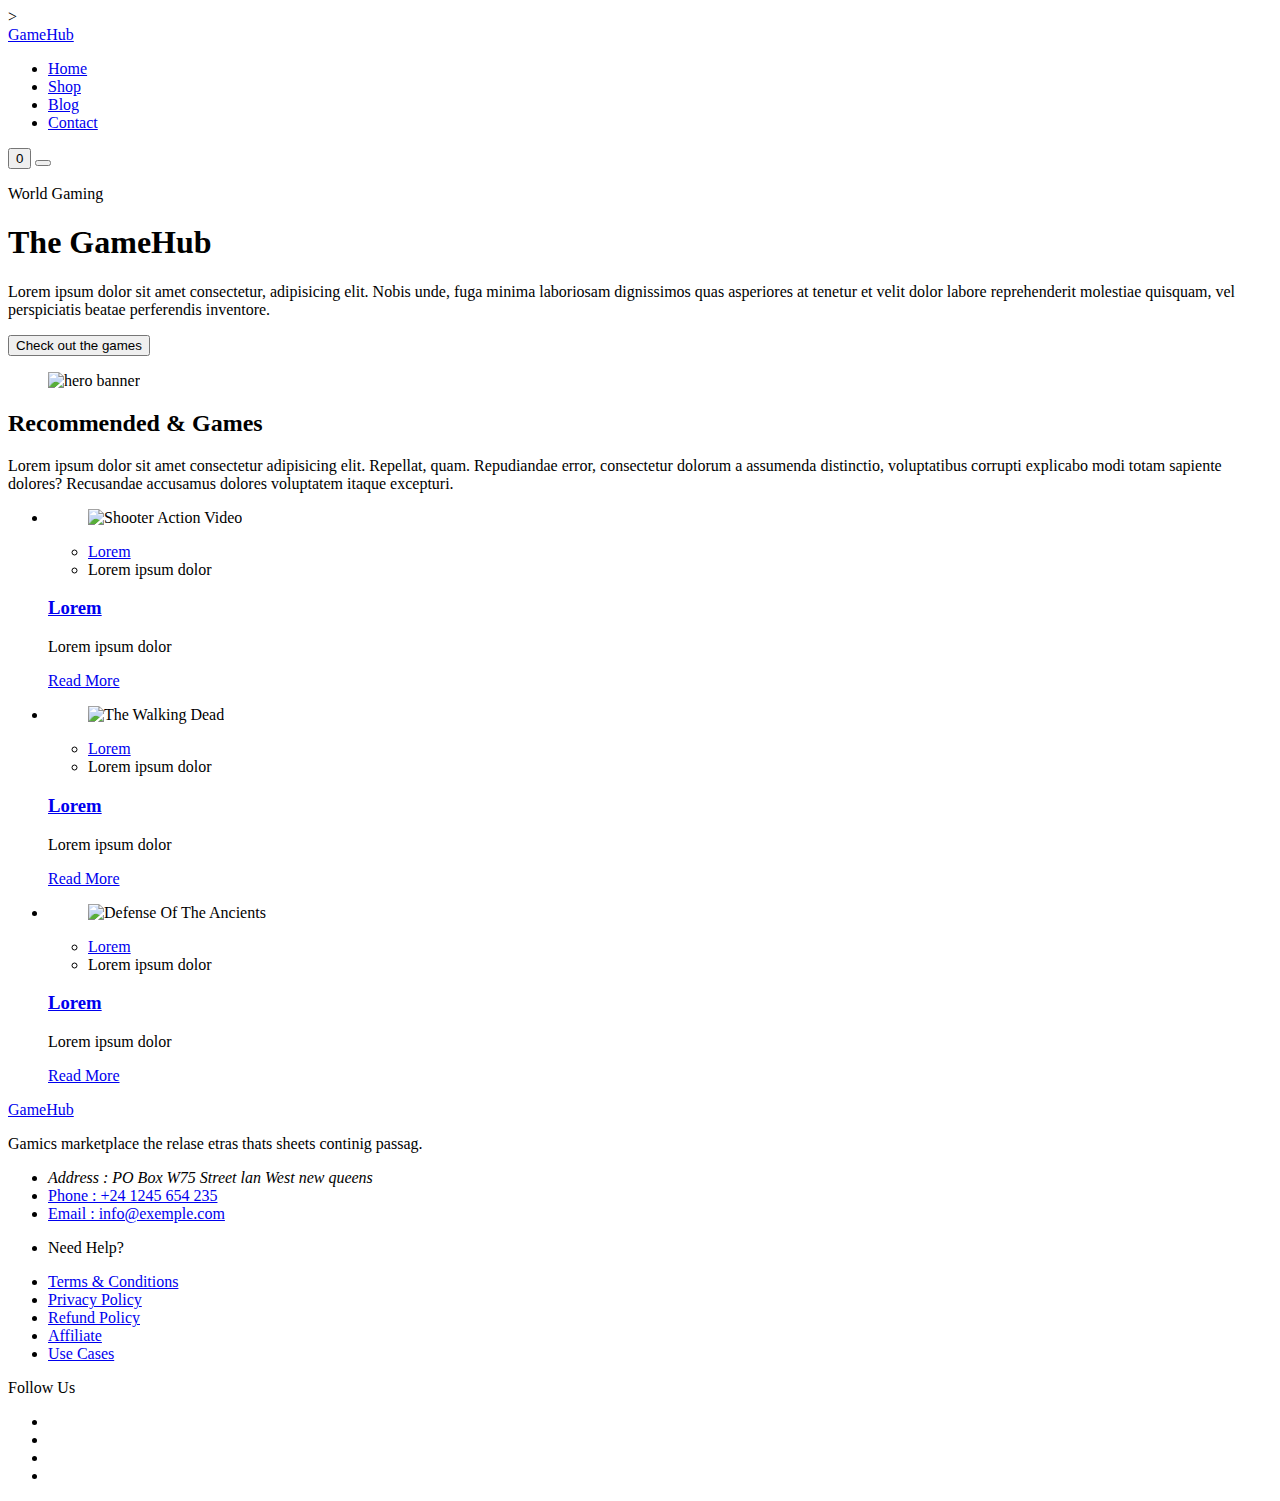
==== index.html @ 46654b39 "Add files via upload" ====
<!DOCTYPE html>
<html lang="en">

<head>
  <meta charset="UTF-8">
  <meta http-equiv="X-UA-Compatible" content="IE=edge">
  <meta name="viewport" content="width=device-width, initial-scale=1.0">
  <title>GameHub</title>>
  <link rel="shortcut icon" href="./favicon.svg" type="image/svg+xml">
  <link rel="stylesheet" href="./assets/css/style.css">
  <link rel="preconnect" href="https://fonts.googleapis.com">
  <link rel="preconnect" href="https://fonts.gstatic.com" crossorigin>
  <link
    href="https://fonts.googleapis.com/css2?family=Oxanium:wght@600;700;800&family=Poppins:wght@400;500;600;700;800;900&display=swap"
    rel="stylesheet">
</head>

<body id="top">
  <header class="header">
    <div class="header-bottom skewBg" data-header>
      <div class="container">

        <a href="#" class="logo">GameHub</a>

        <nav class="navbar" data-navbar>
          <ul class="navbar-list">

            <li class="navbar-item">
              <a href="#home" class="navbar-link skewBg" data-nav-link>Home</a>
            </li>

            <li class="navbar-item">
              <a href="product.html" class="navbar-link skewBg" data-nav-link>Shop</a>
            </li>

            <li class="navbar-item">
              <a href="#blog" class="navbar-link skewBg" data-nav-link>Blog</a>
            </li>

            <li class="navbar-item">
              <a href="contact.html" class="navbar-link skewBg" data-nav-link>Contact</a>
            </li>

          </ul>
        </nav>

        <div class="header-actions">

          <button class="cart-btn" aria-label="cart">
            <ion-icon name="cart"></ion-icon>

            <span class="cart-badge">0</span>
          </button>

          <button class="nav-toggle-btn" aria-label="toggle menu" data-nav-toggler>
            <ion-icon name="menu-outline" class="menu"></ion-icon>
            <ion-icon name="close-outline" class="close"></ion-icon>
          </button>

        </div>

      </div>
    </div>

  </header>


  <main>
    <article>

      <section class="section hero" id="home" aria-label="home"
        style="background-image: url('/assets/image/bg.jpg')">
        <div class="container">

          <div class="hero-content">

            <p class="hero-subtitle">World Gaming</p>

            <h1 class="h1 hero-title">
              The <span class="span">Game</span>Hub
            </h1>

            <p class="hero-text">
              Lorem ipsum dolor sit amet consectetur, adipisicing elit. Nobis unde, fuga minima 
              laboriosam dignissimos quas asperiores at tenetur et velit dolor 
              labore reprehenderit molestiae quisquam, vel perspiciatis beatae perferendis inventore.
            </p>

            <button class="btn skewBg">Check out the games </button>

          </div>

          <figure class="hero-banner img-holder" style="--width: 700; --height: 700;">
            <img src="/assets/image/pacman-157940_1280.png" width="700" height="700" alt="hero banner" class="w-100">
          </figure>

        </div>
      </section>

      <div class="section-wrapper">

  
      <section class="section shop" id="shop" aria-label="shop"
        style="background-image: url('./assets/images/shop-bg.jpg')">
        <div class="container">

          <ul class="has-scrollbar"> </ul>
          <ul class="has-scrollbar"> </ul>

        </div>
      </section>



      <section class="section blog" id="blog" aria-label="blog">
        <div class="container">

          <h2 class="h2 section-title">
            Recommended & <span class="span">Games</span>
          </h2>

          <p class="section-text">
            Lorem ipsum dolor sit amet consectetur adipisicing elit. Repellat, quam. Repudiandae error, consectetur dolorum a assumenda distinctio, voluptatibus corrupti explicabo modi totam sapiente dolores? Recusandae accusamus dolores voluptatem itaque excepturi.
          </p>

          <ul class="blog-list">

            <li>
              <div class="blog-card">

                <figure class="card-banner img-holder" style="--width: 400; --height: 290;">
                  <img src="/assets/image/bg.jpg" width="400" height="290" loading="lazy"
                    alt="Shooter Action Video" class="img-cover">
                </figure>

                <div class="card-content">

                  <ul class="card-meta-list">

                    <li class="card-meta-item">
                      <ion-icon name="person-outline"></ion-icon>

                      <a href="#" class="item-text">Lorem</a>
                    </li>

                    <li class="card-meta-item">
                      <ion-icon name="calendar-outline"></ion-icon>

                      <time datetime="2022-09-19" class="item-text">Lorem ipsum dolor</time>
                    </li>

                  </ul>

                  <h3>
                    <a href="#" class="card-title">Lorem</a>
                  </h3>

                  <p class="card-text">
                    Lorem ipsum dolor
                  </p>

                  <a href="#" class="card-link">
                    <span class="span">Read More</span>

                    <ion-icon name="caret-forward"></ion-icon>
                  </a>

                </div>

              </div>
            </li>

            <li>
              <div class="blog-card">

                <figure class="card-banner img-holder" style="--width: 400; --height: 290;">
                  <img src="/assets/image/bg.jpg" width="400" height="290" loading="lazy" alt="The Walking Dead"
                    class="img-cover">
                </figure>

                <div class="card-content">

                  <ul class="card-meta-list">

                    <li class="card-meta-item">
                      <ion-icon name="person-outline"></ion-icon>

                      <a href="#" class="item-text">Lorem</a>
                    </li>

                    <li class="card-meta-item">
                      <ion-icon name="calendar-outline"></ion-icon>

                      <time datetime="2022-09-19" class="item-text">Lorem ipsum dolor</time>
                    </li>

                  </ul>

                  <h3>
                    <a href="#" class="card-title">Lorem</a>
                  </h3>

                  <p class="card-text">
                    Lorem ipsum dolor
                  </p>

                  <a href="#" class="card-link">
                    <span class="span">Read More</span>

                    <ion-icon name="caret-forward"></ion-icon>
                  </a>

                </div>

              </div>
            </li>

            <li>
              <div class="blog-card">

                <figure class="card-banner img-holder" style="--width: 400; --height: 290;">
                  <img src="/assets/image/bg.jpg" width="400" height="290" loading="lazy"
                    alt="Defense Of The Ancients" class="img-cover">
                </figure>

                <div class="card-content">

                  <ul class="card-meta-list">

                    <li class="card-meta-item">
                      <ion-icon name="person-outline"></ion-icon>

                      <a href="#" class="item-text">Lorem</a>
                    </li>

                    <li class="card-meta-item">
                      <ion-icon name="calendar-outline"></ion-icon>

                      <time datetime="2022-09-19" class="item-text"> Lorem ipsum dolor</time>
                    </li>

                  </ul>

                  <h3>
                    <a href="#" class="card-title">Lorem</a>
                  </h3>

                  <p class="card-text">
                    Lorem ipsum dolor
                  </p>

                  <a href="#" class="card-link">
                    <span class="span">Read More</span>

                    <ion-icon name="caret-forward"></ion-icon>
                  </a>

                </div>

              </div>
            </li>

          </ul>

        </div>
      </section>

  </main>





  <!-- 
    - #FOOTER
  -->

  <footer class="footer">

    <div class="footer-top">
      <div class="container">

        <div class="footer-brand">

          <a href="#" class="logo">GameHub</a>

          <p class="footer-text">
            Gamics marketplace the relase etras thats sheets continig passag.
          </p>

          <ul class="contact-list">

            <li class="contact-item">
              <div class="contact-icon">
                <ion-icon name="location"></ion-icon>
              </div>

              <address class="item-text">
                Address : PO Box W75 Street lan West new queens
              </address>
            </li>

            <li class="contact-item">
              <div class="contact-icon">
                <ion-icon name="headset"></ion-icon>
              </div>

              <a href="tel:+241245654235" class="item-text">Phone : +24 1245 654 235</a>
            </li>

            <li class="contact-item">
              <div class="contact-icon">
                <ion-icon name="mail-open"></ion-icon>
              </div>

              <a href="mailto:info@exemple.com" class="item-text">Email : info@exemple.com</a>
            </li>

          </ul>

        </div>
        
        <ul class="footer-list">

          <li>
            <p class="footer-list-title">Need Help?</p>
          </li>

          <li>
            <a href="#" class="footer-link">Terms & Conditions</a>
          </li>

          <li>
            <a href="#" class="footer-link">Privacy Policy</a>
          </li>

          <li>
            <a href="#" class="footer-link">Refund Policy</a>
          </li>

          <li>
            <a href="#" class="footer-link">Affiliate</a>
          </li>

          <li>
            <a href="#" class="footer-link">Use Cases</a>
          </li>

        </ul>

        <div class="footer-wrapper">

          <div class="social-wrapper">

            <p class="footer-list-title">Follow Us</p>

            <ul class="social-list">

              <li>
                <a href="#" class="social-link" style="background-color: #3b5998">
                  <ion-icon name="logo-facebook"></ion-icon>
                </a>
              </li>

              <li>
                <a href="#" class="social-link" style="background-color: #55acee">
                  <ion-icon name="logo-twitter"></ion-icon>
                </a>
              </li>

              <li>
                <a href="#" class="social-link" style="background-color: #d71e18">
                  <ion-icon name="logo-pinterest"></ion-icon>
                </a>
              </li>

              <li>
                <a href="#" class="social-link" style="background-color: #1565c0">
                  <ion-icon name="logo-linkedin"></ion-icon>
                </a>
              </li>

            </ul>

          </div>

        </div>

      </div>
    </div>



  </footer>

</body>
<script src="/assets/js/dom.js"></script>
</html>
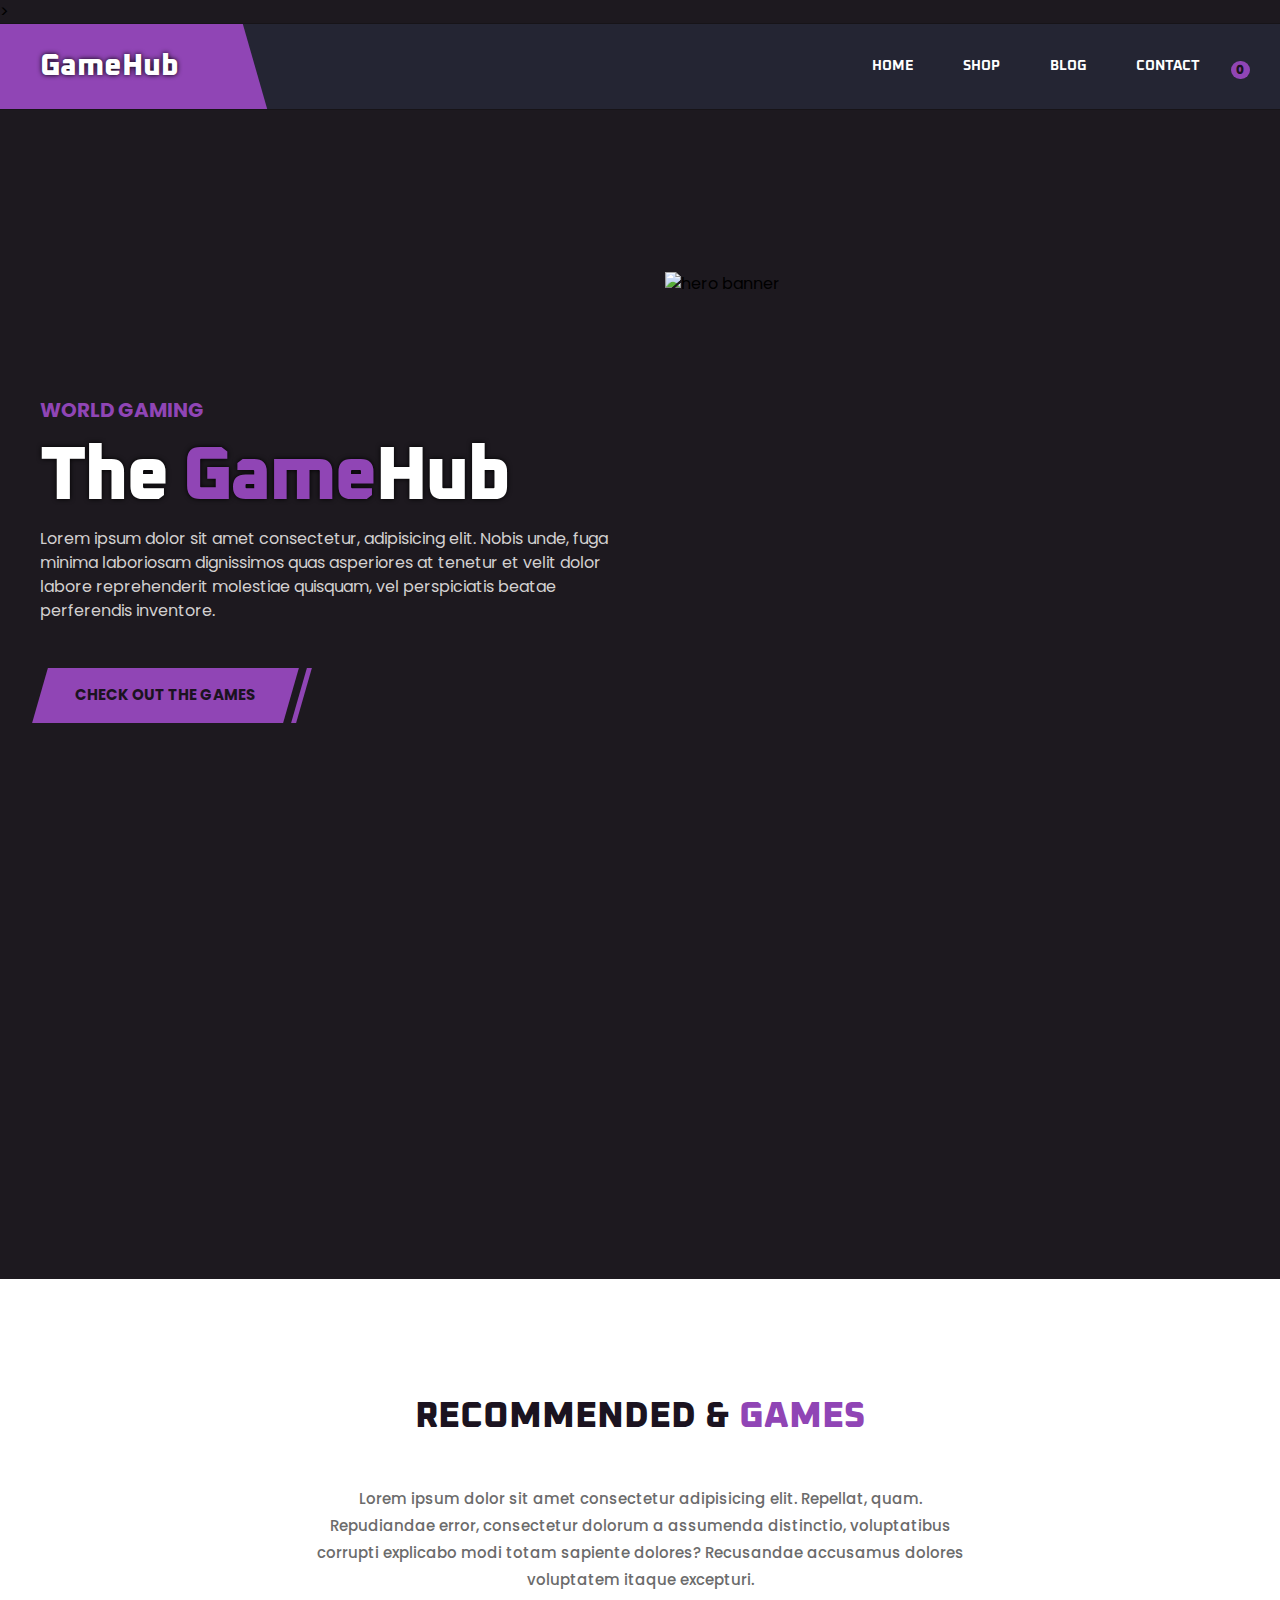
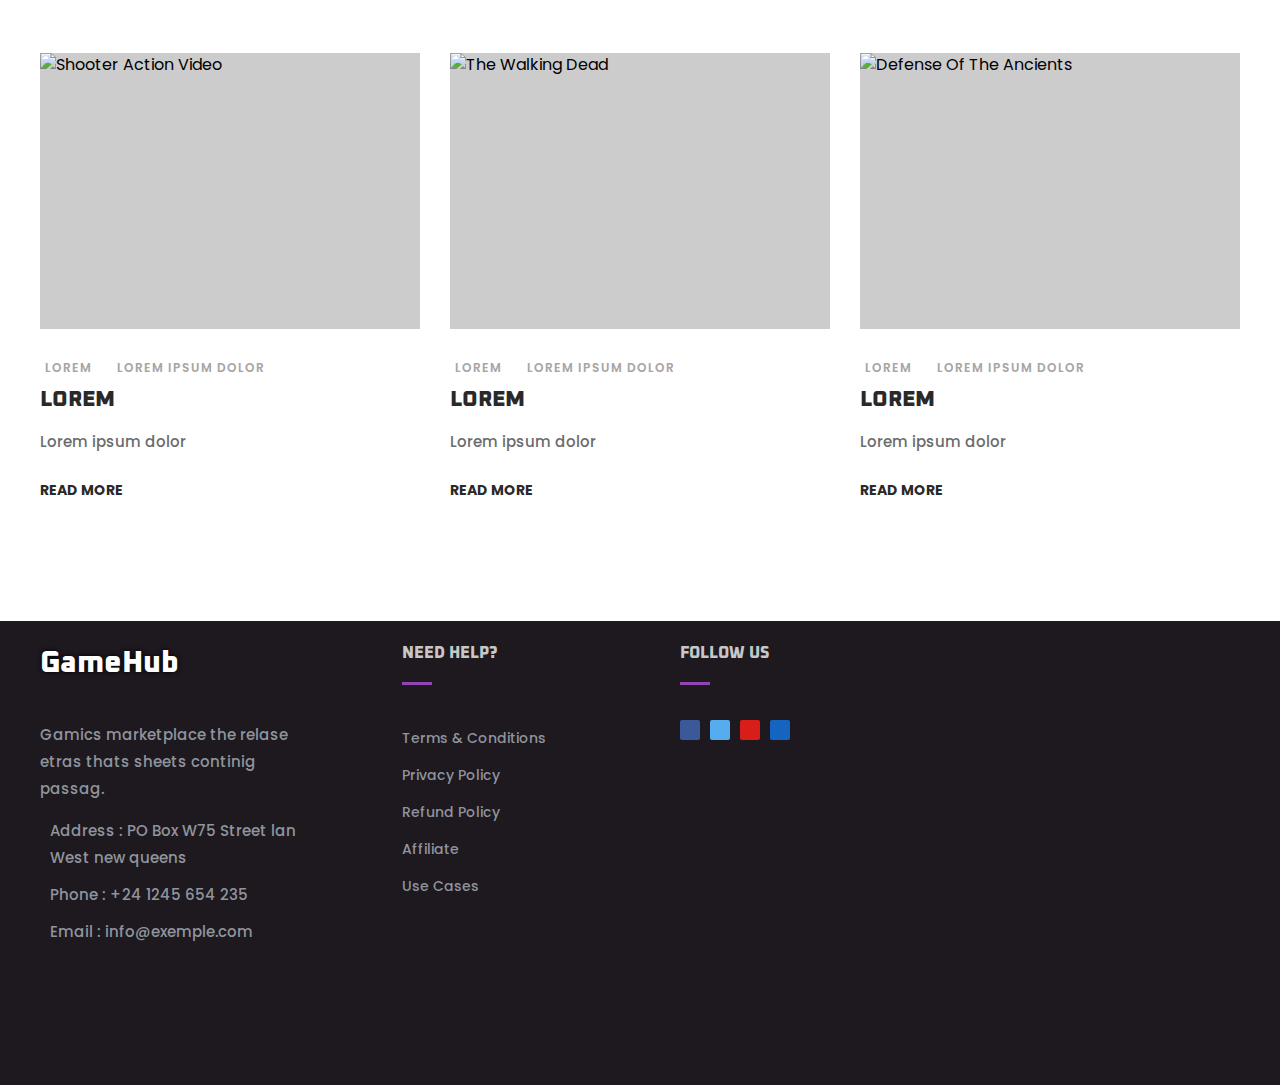
==== commit 609e793e: "Add files via upload" ====
--- a/index.html
+++ b/index.html
@@ -7,7 +7,7 @@
   <meta name="viewport" content="width=device-width, initial-scale=1.0">
   <title>GameHub</title>>
   <link rel="shortcut icon" href="./favicon.svg" type="image/svg+xml">
-  <link rel="stylesheet" href="./assets/css/style.css">
+  <link rel="stylesheet" href="style.css">
   <link rel="preconnect" href="https://fonts.googleapis.com">
   <link rel="preconnect" href="https://fonts.gstatic.com" crossorigin>
   <link
@@ -394,5 +394,5 @@
   </footer>
 
 </body>
-<script src="/assets/js/dom.js"></script>
+<script src="dom.js"></script>
 </html>--- a/style.css
+++ b/style.css
@@ -0,0 +1,1409 @@
+
+:root {
+
+  --rich-black-fogra-29_95: hsla(222, 18%, 11%, 0.95);
+  --raisin-black-1: hsl(0, 0%, 16%);
+  --raisin-black-2: hsl(236, 17%, 17%);
+  --raisin-black-3: hsl(280, 11%, 11%);
+  --raisin-black-4: hsl(280, 8%, 15%);
+  --english-violet: hsl(206, 26%, 42%);
+  --eerie-black-1: hsl(277, 25%, 10%);
+  --eerie-black-2: hsl(280, 7%, 8%);
+  --roman-silver: hsl(220, 6%, 59%);
+  --quick-silver: hsl(0, 1%, 65%);
+  --light-gray-1: hsl(0, 0%, 80%);
+  --light-gray-2: hsl(0, 2%, 82%);
+  --marigold_75: hsla(42, 99%, 46%, 0.75);
+  --xiketic_90: hsla(280, 37%, 8%, 0.9);
+  --cultured-2: hsl(0, 0%, 97%);
+  --marigold: hsl(280, 45%, 49%);
+  --platinum: hsl(0, 0%, 89%);
+  --dim-gray: hsl(0, 0%, 42%);
+  --white_15: hsla(0, 0%, 100%, 0.15);
+  --white_10: hsla(0, 0%, 100%, 0.1);
+  --xiketic: hsl(277, 25%, 10%);
+  --silver: hsl(0, 0%, 78%);
+  --white: hsl(0, 0%, 100%);
+  --jet: hsl(236, 13%, 23%);
+  --ff-oxanium: 'Oxanium';
+  --ff-poppins: 'Poppins', sans-serif;
+
+  --fs-1: 7rem;
+  --fs-2: 4.5rem;
+  --fs-3: 3.6rem;
+  --fs-4: 2.4rem;
+  --fs-5: 2.2rem;
+  --fs-6: 2rem;
+  --fs-7: 1.6rem;
+  --fs-8: 1.5rem;
+  --fs-9: 1.4rem;
+  --fs-10: 1.3rem;
+  --fs-11: 1.2rem;
+
+  --fw-500: 500;
+  --fw-600: 600;
+  --fw-700: 700;
+  --fw-800: 800;
+  --section-padding: 120px;
+  --gradient: radial-gradient(circle, hsl(250, 7%, 17%), hsl(250, 11%, 11%));
+  --shadow-1: 0px 2px 8px 0px hsla(0, 0%, 0%, 0.2),
+    inset 0px 2px 8px 0px hsla(0, 0%, 0%, 0.4);
+  --shadow-2: 0px 5px 10px 1px hsla(0, 0%, 0%, 0.4);
+  --shadow-3: 0px 5px 10px 1px hsla(219, 98%, 17%, 0.2);
+  --shadow-4: 0px 5px 10px 1px hsla(0, 0%, 0%, 0.15);
+  --transition: 0.25s ease;
+  --cubic-out: cubic-bezier(0.33, 0.85, 0.4, 0.96);
+
+}
+
+
+*,
+*::before,
+*::after {
+  margin: 0;
+  padding: 0;
+  box-sizing: border-box;
+}
+
+li { list-style: none; }
+
+a {
+  text-decoration: none;
+  color: inherit;
+}
+
+a,
+img,
+span,
+time,
+input,
+button,
+ion-icon { display: block; }
+
+img { height: auto; }
+
+input,
+button {
+  background: none;
+  border: none;
+  font: inherit;
+}
+
+input { width: 100%; }
+
+button { cursor: pointer; }
+
+ion-icon { pointer-events: none; }
+
+address { font-style: normal; }
+
+html {
+  font-family: var(--ff-poppins);
+  font-size: 10px;
+  scroll-behavior: smooth;
+}
+
+body {
+  background-color: var(--raisin-black-3);
+  font-size: 1.6rem;
+  line-height: 1.5;
+}
+
+:focus-visible { outline-offset: 4px; }
+
+
+/*-----------------------------------*\
+  #REUSED STYLE
+\*-----------------------------------*/
+
+.container { padding-inline: 15px; }
+
+.section { padding-block: var(--section-padding); }
+
+.h1,
+.h2,
+.h3 {
+  color: var(--white);
+  font-family: var(--ff-oxanium);
+  font-weight: var(--fw-800);
+  line-height: 1;
+}
+
+.h1 {
+  font-size: var(--fs-2);
+  letter-spacing: -3px;
+  text-shadow:0px 0px 5px black;
+}
+
+.h2 { font-size: var(--fs-3); }
+
+.h3 {
+  font-size: var(--fs-6);
+  text-transform: uppercase;
+}
+
+:is(.h1, .h2, .h3, .card-price) .span {
+  display: inline-block;
+  color: var(--marigold);
+}
+
+.btn {
+  margin-inline: auto;
+  color: var(--eerie-black-1);
+  font-size: var(--fs-8);
+  text-transform: uppercase;
+  font-weight: var(--fw-700);
+  min-height: 55px;
+  padding-inline: 35px;
+}
+
+.skewBg {
+  position: relative;
+  z-index: 1;
+}
+
+.skewBg::before {
+  content: "";
+  position: absolute;
+  inset: 0;
+  transform: skewX(var(--skewX, -16deg));
+  background-color: var(--bg, var(--marigold));
+  z-index: -1;
+}
+
+.btn::after {
+  content: "";
+  position: absolute;
+  top: 0;
+  bottom: 0;
+  left: calc(100% + 8px);
+  width: 5px;
+  transform: skewX(-16deg) translateX(var(--translateX, 0));
+  background-color: var(--marigold);
+  transition: var(--transition);
+}
+
+.btn:is(:hover, :focus)::after { --translateX: -13px; }
+
+.has-scrollbar {
+  display: flex;
+  gap: 30px;
+  overflow-x: auto;
+  padding-block-end: 30px;
+  scroll-snap-type: inline mandatory;
+}
+
+.has-scrollbar::-webkit-scrollbar { height: 10px; }
+
+.has-scrollbar::-webkit-scrollbar-track { outline: 3px solid var(--marigold); }
+
+.has-scrollbar::-webkit-scrollbar-thumb { background-color: var(--marigold); }
+
+.has-scrollbar::-webkit-scrollbar-button { width: calc(25% - 40px); }
+
+.section-subtitle,
+.section-title {
+  position: relative;
+  text-align: center;
+  text-transform: uppercase;
+}
+
+.section-subtitle {
+  color: var(--silver);
+  font-size: var(--fs-9);
+  font-weight: var(--fw-700);
+  margin-block-end: 10px;
+}
+
+.section-title::after {
+  content: url("../images/title-underline.png");
+  position: absolute;
+  top: 100%;
+  left: 50%;
+  transform: translateX(-50%);
+}
+
+.scrollbar-item {
+  min-width: 100%;
+  scroll-snap-align: start;
+}
+
+.card-banner { background-color: var(--light-gray-1); }
+
+.img-holder { aspect-ratio: var(--width) / var(--height); }
+
+.img-cover {
+  width: 100%;
+  height: 100%;
+  object-fit: cover;
+}
+
+.card-badge {
+  min-height: 30px;
+  color: var(--eerie-black-1);
+  font-size: var(--fs-11);
+  font-weight: var(--fw-700);
+  text-transform: uppercase;
+  max-width: max-content;
+  display: grid;
+  align-items: center;
+  padding-inline: 20px;
+}
+
+.card-badge::before { --skewX: -10deg; }
+
+.w-100 { width: 100%; }
+
+.section-text {
+  color: var(--color, var(--light-gray-1));
+  font-size: var(--fs-8);
+  font-weight: var(--fw-500);
+  max-width: 65ch;
+  margin-inline: auto;
+  text-align: center;
+  line-height: 1.8;
+}
+
+.header-top,
+.cart-btn,
+.header-bottom::before,
+.navbar-link::before { display: none; }
+
+.header {
+  position: relative;
+  min-height: 1px;
+}
+
+.header-bottom {
+  position: absolute;
+  top: calc(100% - 1px);
+  left: 0;
+  width: 100%;
+  background-color: var(--raisin-black-2);
+  padding-block: 20px;
+  z-index: 4;
+}
+
+.header-bottom.active {
+  position: fixed;
+  top: -85px;
+  animation: slideIn 0.5s var(--cubic-out) forwards;
+}
+
+@keyframes slideIn {
+  0% { transform: translateY(0); }
+  100% { transform: translateY(100%); }
+}
+
+.header-bottom .container {
+  display: flex;
+  justify-content: space-between;
+  align-items: center;
+}
+
+.logo {
+  color: var(--white);
+  font-family: var(--ff-oxanium);
+  font-size: 3rem;
+  font-weight: var(--fw-800);
+  text-shadow:0px 0px 5px black;
+}
+
+.header-actions {
+  display: flex;
+  align-items: center;
+  gap: 20px;
+}
+
+.search-btn {
+  color: var(--marigold);
+  padding: 13px;
+  box-shadow: var(--shadow-1);
+  border-radius: 4px;
+}
+
+.search-btn ion-icon { --ionicon-stroke-width: 80px; }
+
+.nav-toggle-btn {
+  color: var(--white);
+  font-size: 30px;
+  border: 1px solid var(--white);
+  padding: 4px;
+}
+
+.nav-toggle-btn.active .menu,
+.nav-toggle-btn .close { display: none; }
+
+.nav-toggle-btn .menu,
+.nav-toggle-btn.active .close { display: block; }
+
+.navbar {
+  background-color: var(--eerie-black-1);
+  color: var(--white);
+  position: absolute;
+  top: 100%;
+  right: 0;
+  width: 100%;
+  max-width: 350px;
+  visibility: hidden;
+  max-height: 0;
+  transition: 0.25s var(--cubic-out);
+  overflow: hidden;
+}
+
+.navbar.active {
+  visibility: visible;
+  max-height: 275px;
+  transition-duration: 0.5s;
+}
+
+.navbar-item:not(:last-child) { border-block-end: 1px solid var(--white_15); }
+
+.navbar-link {
+  padding: 10px 25px;
+  transition: var(--transition);
+}
+
+.navbar-link:is(:hover, :focus) { background-color: var(--white_10); }
+
+
+
+
+/*-----------------------------------*\
+  #HERO
+\*-----------------------------------*/
+
+.hero-banner { display: none; }
+
+.hero {
+  --section-padding: 60px;
+  margin-block-start: 84px;
+  background-repeat: no-repeat;
+  background-size: cover;
+  background-position: center;
+  text-align: center;
+  min-height: 100vh;
+  display: grid;
+  align-items: center;
+}
+
+.hero-subtitle {
+  color: var(--marigold);
+  font-size: var(--fs-6);
+  font-weight: var(--fw-700);
+  text-transform: uppercase;
+}
+
+.hero-title { margin-block: 15px 12px; }
+
+.hero-text {
+  color: var(--light-gray-2);
+  margin-block-end: 45px;
+}
+
+
+/*-----------------------------------*\
+  #BRAND
+\*-----------------------------------*/
+
+.brand {
+  --section-padding: 60px;
+  background-image: var(--gradient);
+}
+
+.brand .has-scrollbar { padding-block-end: 0; }
+
+.brand .has-scrollbar::-webkit-scrollbar { display: none; }
+
+.brand-item {
+  min-width: calc(50% - 10px);
+  scroll-snap-align: start;
+}
+
+.brand-item > img { margin-inline: auto; }
+
+
+
+
+/*-----------------------------------*\
+  #SHOP
+\*-----------------------------------*/
+
+.shop {
+  background-repeat: no-repeat;
+  background-position: center;
+  background-size: cover;
+}
+
+.shop .section-text { margin-block: 50px 60px; }
+
+.shop .has-scrollbar {
+  margin-inline: -15px;
+  padding-inline: 15px;
+  scroll-padding-inline-start: 15px;
+}
+
+.shop-card {
+  box-shadow: var(--shadow-4);
+  height: 100%;
+}
+
+.shop-card .card-content {
+  position: relative;
+  padding: 25px;
+  padding-block-start: 40px;
+}
+
+.shop-card .card-badge {
+  position: absolute;
+  top: 0;
+  left: 50%;
+  transform: translate(-50%, -50%);
+}
+
+.shop-card .h3 { font-size: var(--fs-7); }
+
+.shop-card .card-title {
+  transition: var(--transition);
+  margin-block-end: 10px;
+}
+
+.shop-card .card-title:is(:hover, :focus) { color: var(--marigold); }
+
+.shop-card .card-wrapper {
+  display: flex;
+  justify-content: space-between;
+  align-items: center;
+  color: var(--marigold);
+}
+
+.shop-card .card-price {
+  font-family: var(--ff-oxanium);
+  font-weight: var(--fw-800);
+}
+
+.shop-card .card-btn {
+  color: inherit;
+  font-size: 18px;
+  padding: 7px;
+  border: 1px solid var(--english-violet);
+  border-radius: 4px;
+  transition: var(--transition);
+}
+
+.shop-card .card-btn:is(:hover, :focus) {
+  background-color: var(--marigold);
+  color: var(--xiketic);
+  border-color: var(--marigold);
+}
+
+
+/*-----------------------------------*\
+  #BLOG
+\*-----------------------------------*/
+
+.blog { background-color: var(--white); }
+
+.blog .section-title { color: var(--xiketic); }
+
+.blog .section-text {
+  color: var(--dim-gray);
+  margin-block: 50px 60px;
+}
+
+.blog-list {
+  display: grid;
+  gap: 50px;
+}
+
+.blog-card .card-banner { margin-block-end: 30px; }
+
+.blog-card .card-meta-list {
+  display: flex;
+  align-items: center;
+  gap: 20px;
+}
+
+.blog-card .card-meta-item {
+  display: flex;
+  align-items: center;
+  gap: 5px;
+  color: var(--quick-silver);
+  font-size: var(--fs-11);
+  font-weight: var(--fw-600);
+  text-transform: uppercase;
+  letter-spacing: 1px;
+}
+
+.blog-card .card-meta-item ion-icon {
+  --ionicon-stroke-width: 50px;
+  color: var(--marigold);
+}
+
+.blog-card .card-meta-item a.item-text { transition: var(--transition); }
+
+.blog-card .card-meta-item a.item-text:is(:hover, :focus) { color: var(--marigold); }
+
+.blog-card .card-title {
+  color: var(--raisin-black-1);
+  font-size: var(--fs-5);
+  font-family: var(--ff-oxanium);
+  font-weight: var(--fw-800);
+  text-transform: uppercase;
+  line-height: 1.2;
+  margin-block: 10px 15px;
+  transition: var(--transition);
+}
+
+.blog-card .card-title:is(:hover, :focus) { color: var(--marigold); }
+
+.blog-card .card-text {
+  color: var(--dim-gray);
+  font-size: var(--fs-8);
+  font-weight: var(--fw-500);
+  line-height: 1.8;
+  margin-block-end: 25px;
+}
+
+.blog-card .card-link {
+  color: var(--raisin-black-1);
+  font-size: var(--fs-9);
+  font-weight: var(--fw-700);
+  text-transform: uppercase;
+  display: flex;
+  align-items: center;
+  gap: 4px;
+  transition: var(--transition);
+}
+
+.blog-card .card-link ion-icon,
+.blog-card .card-link:is(:hover, :focus) { color: var(--marigold); }
+
+
+
+/*-----------------------------------*\
+  #NEWSLETTER
+\*-----------------------------------*/
+
+.newsletter { margin-block-end: 80px; }
+
+.newsletter-card {
+  background-color: var(--raisin-black-3);
+  padding: 40px 15px;
+  margin-block-start: -55px;
+  border-radius: 80px;
+}
+
+.newsletter .h2 {
+  font-size: var(--fs-4);
+  text-transform: uppercase;
+  text-align: center;
+  margin-block-end: 30px;
+}
+
+.newsletter .input-wrapper {
+  max-width: 300px;
+  margin-inline: auto;
+  margin-block-end: 10px;
+}
+
+.newsletter .email-field {
+  font-size: var(--fs-9);
+  color: var(--white);
+  font-weight: var(--fw-500);
+  padding: 17px 45px;
+  padding-inline-end: 20px;
+  outline: none;
+}
+
+.newsletter .input-wrapper ion-icon {
+  position: absolute;
+  top: 50%;
+  transform: translateY(-50%);
+  left: 20px;
+  color: var(--marigold);
+  --ionicon-stroke-width: 50px;
+}
+
+.newsletter .input-wrapper::before {
+  --bg: var(--raisin-black-4);
+  --skewX: -20deg;
+}
+
+.newsletter-btn {
+  font-size: var(--fs-9);
+  display: flex;
+  align-items: center;
+  gap: 5px;
+  padding-inline: 20px;
+  transition: var(--transition);
+}
+
+.newsletter-btn::after { display: none; }
+
+.newsletter-btn::before {
+  --skewX: -20deg;
+  transition: var(--transition);
+}
+
+.newsletter-btn:is(:hover, :focus) { color: var(--marigold); }
+
+.newsletter-btn:is(:hover, :focus)::before { background-color: var(--white); }
+
+
+
+
+
+/*-----------------------------------*\
+  #FOOTER
+\*-----------------------------------*/
+
+.footer { color: var(--roman-silver); padding:20px;}
+
+.footer-top { padding-block-end: var(--section-padding); }
+
+.footer-top .container {
+  display: grid;
+  gap: 50px;
+}
+
+.footer .logo { margin-block-end: 35px; }
+
+.footer-text,
+.footer .contact-item {
+  font-size: var(--fs-8);
+  font-weight: var(--fw-500);
+  line-height: 1.8;
+}
+
+.footer-text { margin-block-end: 15px; }
+
+.contact-item:not(:last-child) { margin-block-end: 10px; }
+
+.contact-item {
+  display: flex;
+  align-items: flex-start;
+  gap: 10px;
+}
+
+.contact-icon {
+  margin-block-start: 3px;
+  font-size: 17px;
+}
+
+.footer-list-title {
+  position: relative;
+  color: var(--silver);
+  font-family: var(--ff-oxanium);
+  text-transform: uppercase;
+  font-weight: var(--fw-800);
+  padding-block-end: 20px;
+  margin-block-end: 35px;
+}
+
+.footer-list-title::after {
+  content: "";
+  position: absolute;
+  bottom: 0;
+  left: 0;
+  width: 30px;
+  height: 3px;
+  background-color: var(--marigold);
+}
+
+.footer-link {
+  font-size: var(--fs-9);
+  max-width: max-content;
+  transition: var(--transition);
+  padding-block: 8px;
+  font-weight: var(--fw-500);
+}
+
+.footer-link:is(:hover, :focus) {
+  color: var(--marigold);
+  transform: translateX(5px);
+}
+
+.footer .social-wrapper { margin-block-end: 50px; }
+
+.footer .social-list {
+  display: flex;
+  gap: 10px;
+}
+
+.footer .social-link {
+  color: var(--white);
+  padding: 10px;
+  border-radius: 2px;
+}
+
+.footer-newsletter { position: relative; }
+
+.footer-newsletter .email-field {
+  background-color: var(--raisin-black-4);
+  padding: 12px 20px;
+  padding-inline-end: 60px;
+  font-size: var(--fs-9);
+  color: var(--white);
+}
+
+.footer-btn {
+  position: absolute;
+  top: 0;
+  right: 0;
+  height: 100%;
+  width: 53px;
+  background-color: var(--marigold);
+  color: var(--xiketic);
+  display: grid;
+  place-content: center;
+}
+
+.footer-bottom-img { display: none; }
+
+.footer-bottom {
+  background-color: var(--eerie-black-2);
+  padding-block: 20px;
+  text-align: center;
+}
+
+.copyright {
+  font-size: var(--fs-9);
+  font-weight: var(--fw-500);
+  line-height: 1.8;
+}
+
+.copyright-link {
+  display: inline-block;
+  color: var(--marigold);
+}
+
+
+
+
+
+/*-----------------------------------*\
+  #BACK TO TOP
+\*-----------------------------------*/
+
+.back-top-btn {
+  position: fixed;
+  bottom: 10px;
+  right: 15px;
+  background-color: var(--marigold);
+  padding: 12px;
+  z-index: 4;
+  transition: var(--transition);
+  opacity: 0;
+  visibility: hidden;
+}
+
+.back-top-btn.active {
+  opacity: 1;
+  visibility: visible;
+  transform: translateY(-10px);
+}
+
+
+
+
+/*-----------------------------------*\
+  #MEDIA QUERIES
+\*-----------------------------------*/
+
+/**
+ * responsive for larger than 576px screen
+ */
+
+@media (min-width: 576px) {
+
+  /**
+   * REUSED STYLE
+   */
+
+  .container {
+    max-width: 540px;
+    width: 100%;
+    margin-inline: auto;
+  }
+
+  .h1 { --fs-2: 7rem; }
+
+
+
+  /**
+   * HEADER
+   */
+
+  .header-actions { gap: 40px; }
+
+  .cart-btn {
+    display: block;
+    position: relative;
+    color: var(--white);
+    font-size: 20px;
+  }
+
+  .cart-badge {
+    position: absolute;
+    top: -6px;
+    right: -10px;
+    background-color: var(--marigold);
+    color: var(--eerie-black-1);
+    font-size: var(--fs-11);
+    border-radius: 20px;
+    padding: 3px 5px;
+    line-height: 1;
+    font-weight: var(--fw-800);
+  }
+
+
+
+  /**
+   * SEARCH BOX
+   */
+
+  .search-container :is(.search-field, .search-submit) { font-size: var(--fs-3); }
+
+
+
+  /**
+   * BRAND
+   */
+
+  .brand-item { min-width: calc(33.33% - 13.33px); }
+
+
+
+  /**
+   * FEATURED GAME 
+   */
+
+  .featured-game .scrollbar-item { min-width: 50%; }
+
+
+
+  /**
+   * BLOG
+   */
+
+  .blog-list {
+    grid-template-columns: 75%;
+    justify-content: center;
+  }
+
+
+
+  /**
+   * FOOTER
+   */
+
+  .footer-top .container { grid-template-columns: 1fr 1fr; }
+
+  .footer-brand,
+  .footer-wrapper { grid-column: 1 / 3; }
+
+}
+
+
+
+
+
+/**
+ * responsive for larger than 768px screen
+ */
+
+@media (min-width: 768px) {
+
+  /**
+   * REUSED STYLE
+   */
+
+  .container { max-width: 720px; }
+
+  .scrollbar-item { min-width: calc(50% - 15px); }
+
+
+
+  /**
+   * HERO
+   */
+
+  .hero-text {
+    max-width: 60ch;
+    margin-inline: auto;
+  }
+
+
+ 
+  /**
+   * BLOG
+   */
+
+  .blog-list { grid-template-columns: 1fr 1fr; }
+
+
+
+  /**
+   * NEWSLETTER
+   */
+
+  .newsletter :is(.input-wrapper, .newsletter-btn) { margin: 0; }
+
+  .newsletter .input-wrapper {
+    max-width: unset;
+    width: 100%;
+  }
+
+  .newsletter .h2 { --fs-4: 2.6rem; }
+
+  .newsletter-form {
+    display: flex;
+    gap: 10px;
+    max-width: 500px;
+    width: 100%;
+    margin-inline: auto;
+  }
+
+
+
+  /**
+   * FOOTER
+   */
+
+  .footer-brand,
+  .footer-wrapper { grid-column: auto; }
+
+  .footer-bottom-img { display: block; }
+
+  .footer-bottom { text-align: left; }
+
+  .footer-bottom .container {
+    display: flex;
+    justify-content: space-between;
+    align-items: center;
+    gap: 20px;
+  }
+
+
+
+  /**
+   * BACK TO TOP
+   */
+
+  .back-top-btn {
+    bottom: 50px;
+    right: 45px;
+  }
+
+}
+
+
+
+
+
+/**
+ * responsive for larger than 992px screen
+ */
+
+@media (min-width: 992px) {
+
+  /**
+   * REUSED STYLE
+   */
+
+  .container { max-width: 960px; }
+
+  :is(.header, .hero, .live-match) .container { max-width: unset; }
+
+  .scrollbar-item { min-width: calc(33.33% - 20px); }
+
+
+
+  /**
+   * HEADER
+   */
+
+  .header-top {
+    display: block;
+    background-image: url("../images/header-top-bg.jpg");
+    background-repeat: no-repeat;
+    background-size: cover;
+    background-position: center;
+    width: 100%;
+    padding-block: 20px;
+  }
+
+  .header-top .container {
+    display: flex;
+    justify-content: space-between;
+    align-items: center;
+  }
+
+
+
+  .header :is(.social-wrapper, .social-list) {
+    display: flex;
+    align-items: center;
+  }
+
+  .header .social-wrapper { gap: 15px; }
+
+  .header .social-list { gap: 10px; }
+
+  .social-title {
+    color: var(--white);
+    font-family: var(--ff-oxanium);
+    font-size: var(--fs-8);
+    font-weight: var(--fw-700);
+  }
+
+  .header .social-link {
+    background-color: var(--jet);
+    color: var(--marigold);
+    font-size: var(--fs-9);
+    padding: 8px 10px;
+  }
+
+  .header-bottom { outline: 1px solid hsla(0, 0%, 0%, 0.2); }
+
+  .header-bottom::before {
+    display: block;
+    top: 0;
+    left: -15px;
+    right: auto;
+    width: 170px;
+    --skewX: 16deg;
+  }
+
+  .nav-toggle-btn { display: none; }
+
+  .navbar,
+  .navbar.active {
+    all: unset;
+    margin-inline: auto 15px;
+  }
+
+  .navbar-list { display: flex; }
+
+  .navbar-item:not(:last-child) { border-block-end: none; }
+
+  .navbar-link {
+    color: var(--white);
+    font-family: var(--ff-oxanium);
+    font-size: var(--fs-11);
+    text-transform: uppercase;
+    font-weight: var(--fw-700);
+    padding: 10px 20px;
+  }
+
+  .navbar-link::before {
+    display: block;
+    opacity: 0;
+    transition: var(--transition);
+  }
+
+  .navbar-link:is(:hover, :focus) {
+    background-color: transparent;
+    color: var(--xiketic);
+  }
+
+  .navbar-link:is(:hover, :focus)::before { opacity: 1; }
+
+
+
+  /**
+   * HERO
+   */
+
+  .hero { text-align: left; }
+
+  .hero-banner { display: block; }
+
+  .hero .container {
+    display: grid;
+    grid-template-columns: 1fr 0.9fr;
+    align-items: center;
+    gap: 50px;
+  }
+
+  .btn { margin-inline: 0; }
+
+
+
+  /**
+   * BRAND
+   */
+
+  .brand-item { min-width: calc(20% - 16px); }
+
+
+
+  /**
+   * LATEST GAME
+   */
+
+  .latest-game .has-scrollbar { padding-block-end: 0; }
+
+
+
+  /**
+   * FEATURED GAME
+   */
+
+  .featured-game .scrollbar-item { min-width: 33.33%; }
+
+
+
+  /**
+   * BLOG
+   */
+
+  .blog-list {
+    grid-template-columns: repeat(3, 1fr);
+    gap: 30px;
+  }
+
+
+
+  /**
+   * NEWSLETTER
+   */
+
+  .newsletter-form { max-width: 650px; }
+
+
+
+  /**
+   * FOOTER
+   */
+
+  .footer .container {
+    grid-template-columns: 1fr 0.7fr 0.7fr;
+    column-gap: 80px;
+  }
+
+}
+
+
+
+
+
+/**
+ * responsive for larger than 1200px screen
+ */
+
+@media (min-width: 1200px) {
+
+  /**
+   * REUSED STYLE
+   */
+
+  .container,
+  :is(.header, .hero, .live-match) .container { max-width: 1230px; }
+
+  .h1 { --fs-2: 7.5rem; }
+
+  .scrollbar-item { min-width: calc(25% - 22.5px); }
+
+
+
+  /**
+   * HEADER
+   */
+
+  .header-bottom::before { width: 270px; }
+
+  .navbar-link {
+    font-size: var(--fs-9);
+    padding-inline: 25px;
+  }
+
+
+
+  /**
+   * HERO
+   */
+
+  .hero .container { grid-template-columns: 1fr 1fr; }
+
+
+
+  /**
+   * BRAND
+   */
+
+  .brand-item { min-width: calc(16.66% - 16.66px); }
+
+
+
+  /**
+   * LIVE MATCH
+   */
+
+  .section-wrapper::before { height: 72%; }
+
+  .live-match-banner { max-width: max-content; }
+
+  .live-match-player::after { font-size: 35rem; }
+
+
+
+  /**
+   * FEATURED GAME
+   */
+
+  .featured-game .has-scrollbar { padding-block-end: 0; }
+
+  .featured-game .scrollbar-item { min-width: 25%; }
+
+
+
+  /**
+   * SHOP
+   */
+
+  .shop .has-scrollbar { padding-block-end: 15px; }
+
+
+
+  /**
+   * NEWSLETTER
+   */
+
+  .newsletter-card {
+    display: flex;
+    justify-content: space-between;
+    align-items: center;
+    padding-inline: 70px;
+  }
+
+  .newsletter .h2 { margin-block-end: 0; }
+
+  .newsletter-form { margin-inline: 0; }
+
+
+
+  /**
+   * FOOTER
+   */
+
+  .footer .container { grid-template-columns: 1fr 0.7fr 0.7fr 1fr; }
+
+}
+
+.form-container {
+  display: flex;
+  justify-content: center;
+  align-items: center;
+  height: 100vh;
+}
+
+form {
+  background-color: var(--raisin-black-2);
+  padding: 20px;
+  border-radius: 10px;
+  box-shadow: 0 0 10px rgba(0, 0, 0, 0.2);
+  width:50%;
+}
+
+form label {
+  display: block;
+  margin-bottom: 10px;
+}
+
+form input[type="text"],
+form input[type="email"] {
+  width: 100%;
+  padding: 10px;
+  border: 1px solid rgb(188, 208, 33);
+  border-radius: 5px;
+  margin-bottom: 20px;
+}
+
+form button[type="submit"] {
+  background-color: #4CAF50;
+  color: rgb(255, 255, 255);
+  padding: 10px 20px;
+  border: none;
+  border-radius: 5px;
+  cursor: pointer;
+}
+
+form button[type="submit"]:hover {
+  background-color: #3e8e41;
+}
+
+form .error {
+  border: 2px solid red;
+}
+
+
+
+.game-store-container {
+  display: flex;
+  flex-wrap: wrap;
+  justify-content: center;
+  align-items: center;
+  gap: 20px;
+}
+
+.game-product {
+  width: 300px;
+  text-align: center;
+}
+
+.game-product img {
+  width: 100%;
+  height: auto;
+}
+
+.game-product h2 {
+  margin-top: 10px;
+  margin-bottom: 5px;
+  font-size: 1.5em;
+}
+
+.game-product p {
+  margin-top: 0;
+}
+
+.game-product button {
+  display: block;
+  margin: 20px auto 0;
+  padding: 10px 20px;
+  background-color: #007bff;
+  color: #fff;
+  border: none;
+  border-radius: 5px;
+  font-size: 1.2em;
+  cursor: pointer;
+}
+
+.spinner-container {
+  position: fixed;
+  top: 0;
+  left: 0;
+  width: 100%;
+  height: 100%;
+  display: flex;
+  justify-content: center;
+  align-items: center;
+  background-color: rgba(255, 255, 255, 0.8);
+  z-index: 9999;
+}
+
+.spinner {
+  width: 50px;
+  height: 50px;
+  border: 5px solid #ccc;
+  border-top-color: #007bff;
+  border-radius: 50%;
+  animation: spin 1s ease-in-out infinite;
+}
+
+@keyframes spin {
+  from { transform: rotate(0); }
+  to { transform: rotate(360deg); }
+}
+
